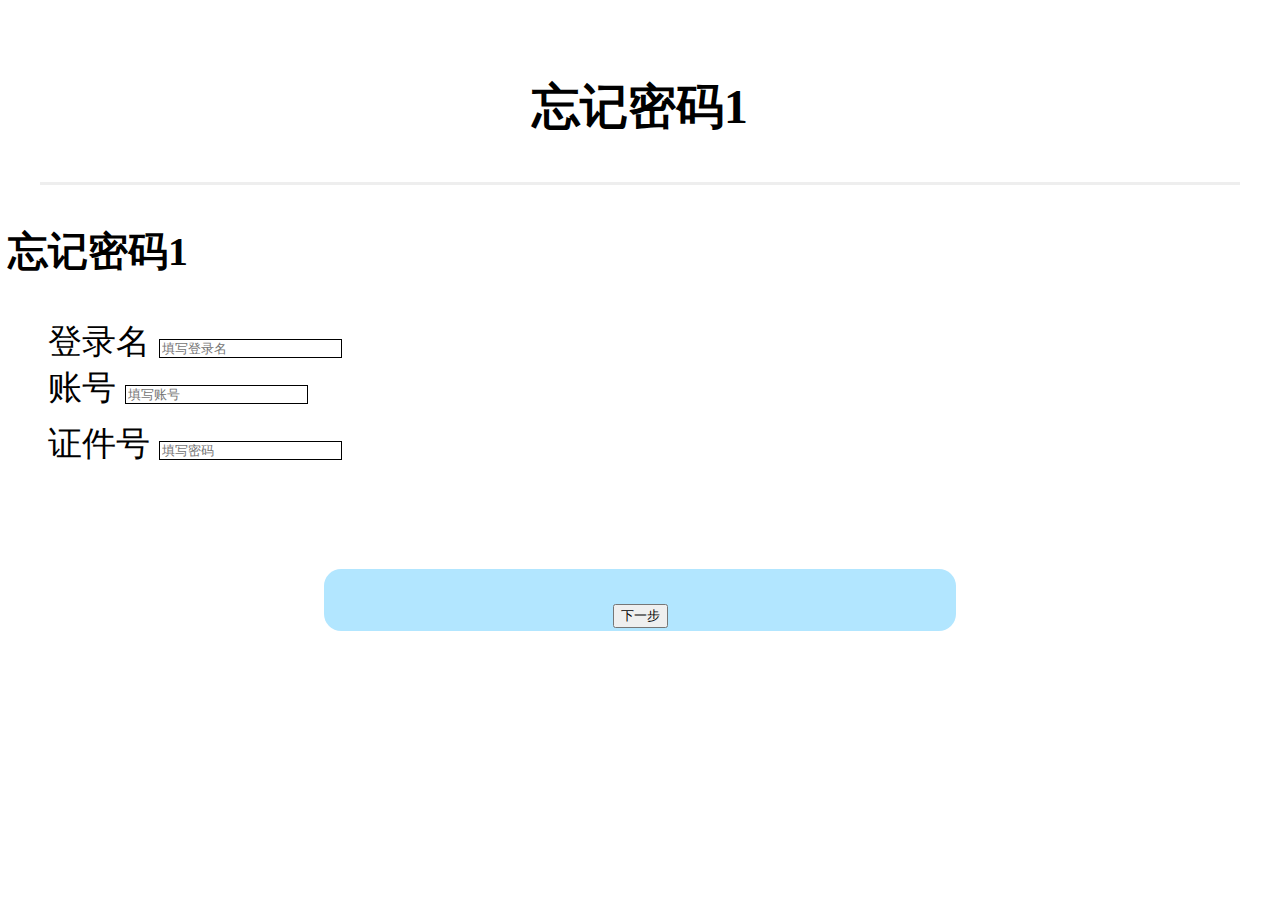
==== html/findpassword1.html @ 3ac8cd11 "213" ====
<!DOCTYPE html>
<html lang="en">
<head>
    <meta name="viewport" content="width=device-width, initial-scale=1, user-scalable=no" />
    <meta http-equiv="Content-Type" content="text/html; charset=utf-8" />
    <script src="../js/jquery-2.1.4.min.js"></script>
    <script src="../js/load.min.js"></script>

    <title>申请人行报告</title>
</head>
<body>
<div>
    <div style="width: 95%;
    margin-left: 2.5%;
    height:4.4rem;
    position:relative;
    border-bottom:3px solid #eeeeee;">
        <!--<img src="./js/360jietiao.jpg">-->
        <h1 style="text-align:center;
    font-size:1.4rem;
    line-height:4.4rem;">忘记密码1</h1>
    </div>
    <div id="head-div">
        <h3>忘记密码1</h3>
        <!--<a href="#">忘记账户名</a>-->
    </div>
    <div class="recommend-bank">

        <ul class="clearBoth">
            <div class="bank-describe">
                <label for="Rname">登录名</label>
                <input style="border: 1px solid" class="enter-inf" type="text" placeholder="填写登录名" name="u_Name" id="u_Name">
            </div>
            <div class="bank-describe">
                <label for="Rname">账号</label>
                <input style="border: 1px solid" class="enter-inf" type="text" placeholder="填写账号" name="u_Name" id="u_Name">
            </div>
            <div style=" margin-top: 10px">
                <label style="width: 30%" for="CardId">证件号</label>
                <input style="border: 1px solid" class="enter-inf" maxlength = 18 type="text" placeholder="填写密码" name="u_CardId" id="u_CardId">
            </div>
            <!--<div class="bank-describe">-->
            <!--<label for="Iphone">手机号</label>-->
            <!--<input class="enter-inf" maxlength = 11 type="tel" placeholder="输入您的手机号" name="u_Iphone" id="u_Iphone">-->
            <!--</div>-->
            <!--<div class="vcode-view">-->
            <!--<label for="Vcode">验证码</label>-->
            <!--<input class="enter-inf" maxlength = 6 type="tel" placeholder="请输入验证码" name="u_Vcode" id="u_Vcode"  class="enter-inf">-->
            <!--<input type="submit"  id="btn" value="获取验证码" style="color:#1caaf0;">-->
            <!--</div>-->
        </ul>
    </div>
    <div  style="width: 50%;
    margin-left: 25%;
    margin-top:3rem;
    height:1.8rem;
    border-radius: 0.5rem;
    text-align:center;
    /*display:block;*/
    font-size:1.5rem;
    background: #b2e6ff;
    /*border:none;*/
    line-height:2rem;
    text-align:center;
    color:#fff;
    -webkit-tap-highlight-color:rgba(255,0,0,0);" class="bank-button submit" >
        <!--立即申请-->
        <input type="submit" id="btn" value="下一步" class="submit" onclick="applyCard()" >
    </div>
    <script>
        function Toast(msg, duration) {
            duration = isNaN(duration) ? 3000 : duration;
            var m = document.createElement('div');
            m.innerHTML = msg;
            m.style.cssText = "width: 60%;min-width: 5rem; display: inline-block;opacity: 0.7;height: 3rem;color: rgb(255, 255, 255);line-height: 10rem;text-align: center;border-radius: 1rem;position: fixed;top: 40%;left: 20%;z-index: 999999;background: rgb(0, 0, 0);font-size: 1rem;";
            document.body.appendChild(m);
            setTimeout(function () {
                var d = 0.5;
                m.style.webkitTransition = '-webkit-transform ' + d + 's ease-in, opacity ' + d + 's ease-in';
                m.style.opacity = '0';
                setTimeout(function () {
                    document.body.removeChild(m)
                }, d * 1000);
            }, duration);
        }
        $("#btn").on("click",function(){
            window.location.href = "findpassword2.html"
//            alert("22222")
//            var regPhone = /^1[3-9][0-9][\s\S]*$/;
//            var u_Iphone = document.getElementById("u_Iphone").value;
//
//            if (u_Iphone.length <= 0) {
//
//                Toast("手机号不能为空！", 2000);
//                return false;
//            }
//            if (u_Iphone.length != 11) {
//                Toast("请输入正确的手机号码！", 2000);
//                return false;
//            }
//            if (u_Iphone.length == 11) {
//                if (!regPhone.test(u_Iphone)) {
//                    Toast("请输入正确的手机号码！", 2000);
//                    return false;
//                }
//
//            }
//
//            $.ajax({
//                type: "POST",
//                url: "http://apidev.thinkinfo.tech/record/mobile_code",
//                data: {mobile: u_Iphone},
//                dataType: "json",
//                timeout: 15000,
//
//                beforeSend: function () {
//                    $("#indexTotal").hide();
//                    $(".qunIn").css("display", "none");
//                    $("#admin-detail").css("display", "none");
//                    $("#showMes").show();
//                },
//                complete: function () {
//                    $("#indexTotal").show();
//                    $("#showMes").hide();
//
//                },
//                success: function (data) {
//                    if (data.status == 200) {
//                        var testData =  JSON.stringify(data)
//                        window.sessionStorage.setItem('product', testData);
//
//                        window.location.href = "test.html"
////                        Toast('验证码获取成功', 2000);
//                    } else {
//                        Toast(data.msg, 2000);
//                    }
//
//
//                }
//            })
        })
    </script>
    <script>

        var enterInf = $(".enter-inf");
        var flag=false;
        for(var i=0;i<enterInf.length;i++) {
            enterInf.eq(i).bind("input propertychange change",function(event){
                if(enterInf.eq(0).val() == '' || enterInf.eq(1).val() == '' || enterInf.eq(2).val() == '' || enterInf.eq(3).val() == '' ) {
                    $(".submit").removeClass("p");
                    $(".submit").addClass("p1");
                    flag=false;

                } else {


                    flag=true;
                    $(".submit").removeClass("p1");
                    $(".submit").addClass("p");

                }
            });
        }


        var arrinput = $("#verifiedCode input");
        var l = $("#verifiedCode input").length;
        $("#verifiedCode input").bind('input propertychange keydown',function (e) {
            var vercode = '';
            var keycode = e.which;
            if($(this).val() != '') {
                $(this).next().focus();
            } else if(keycode == 8) {
                $(this).prev().focus();
            }
            for(var i=0;i<l;i++) {
                vercode += $("#verifiedCode input").eq(i).val();
            }
            console.log(vercode);
        });

        $(".select a").on('click',function () {
            $(".active").removeClass("active");
            $(this).addClass("active");
        })






    </script>
    <!--<div style=" width: 70%;-->
    <!--margin-left: 15%;-->
    <!--margin-top: 1rem;-->
    <!--text-align:center;-->
    <!--line-height: 2rem;" >-->
        <!--<a href="#">忘记密码</a>-->
        <!--<label style="color: #007AFF">|</label>-->
        <!--<a href="#">注册人行账户</a>-->

        <!--&lt;!&ndash;<a href="../xieyi/xieyie.html">《用户服务协议》</a>&ndash;&gt;-->
    <!--</div>-->
    <!--<footer class="footer">-->
    <!--<div class="bank-xieyi">-->
    <!--<a href="#">忘记密码</a>-->
    <!--<label>|</label>-->
    <!--<a href="#">注册人行账户</a>-->

    <!--&lt;!&ndash;<a href="../xieyi/xieyie.html">《用户服务协议》</a>&ndash;&gt;-->
    <!--</div>-->

    <!--&lt;!&ndash;<img class="classfooter" src="../Img/bg.png">&ndash;&gt;-->

    <!--</footer>-->
</div>
<script src="../js/main.js"></script>
<script src="../js/test.js"></script>
</body>
</html>
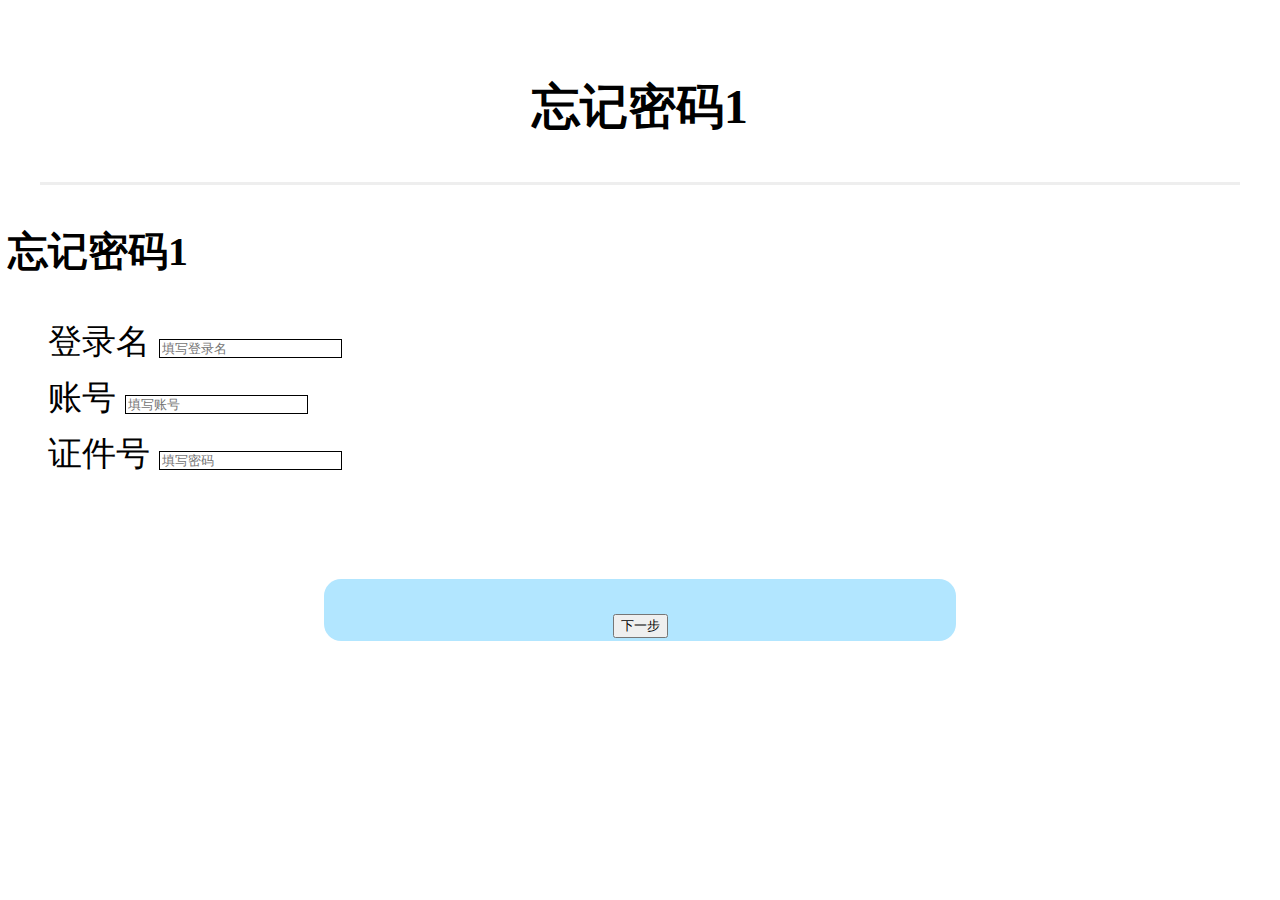
==== commit 331665f3: "321" ====
--- a/html/findpassword1.html
+++ b/html/findpassword1.html
@@ -31,7 +31,7 @@
                 <label for="Rname">登录名</label>
                 <input style="border: 1px solid" class="enter-inf" type="text" placeholder="填写登录名" name="u_Name" id="u_Name">
             </div>
-            <div class="bank-describe">
+            <div style=" margin-top: 10px">
                 <label for="Rname">账号</label>
                 <input style="border: 1px solid" class="enter-inf" type="text" placeholder="填写账号" name="u_Name" id="u_Name">
             </div>
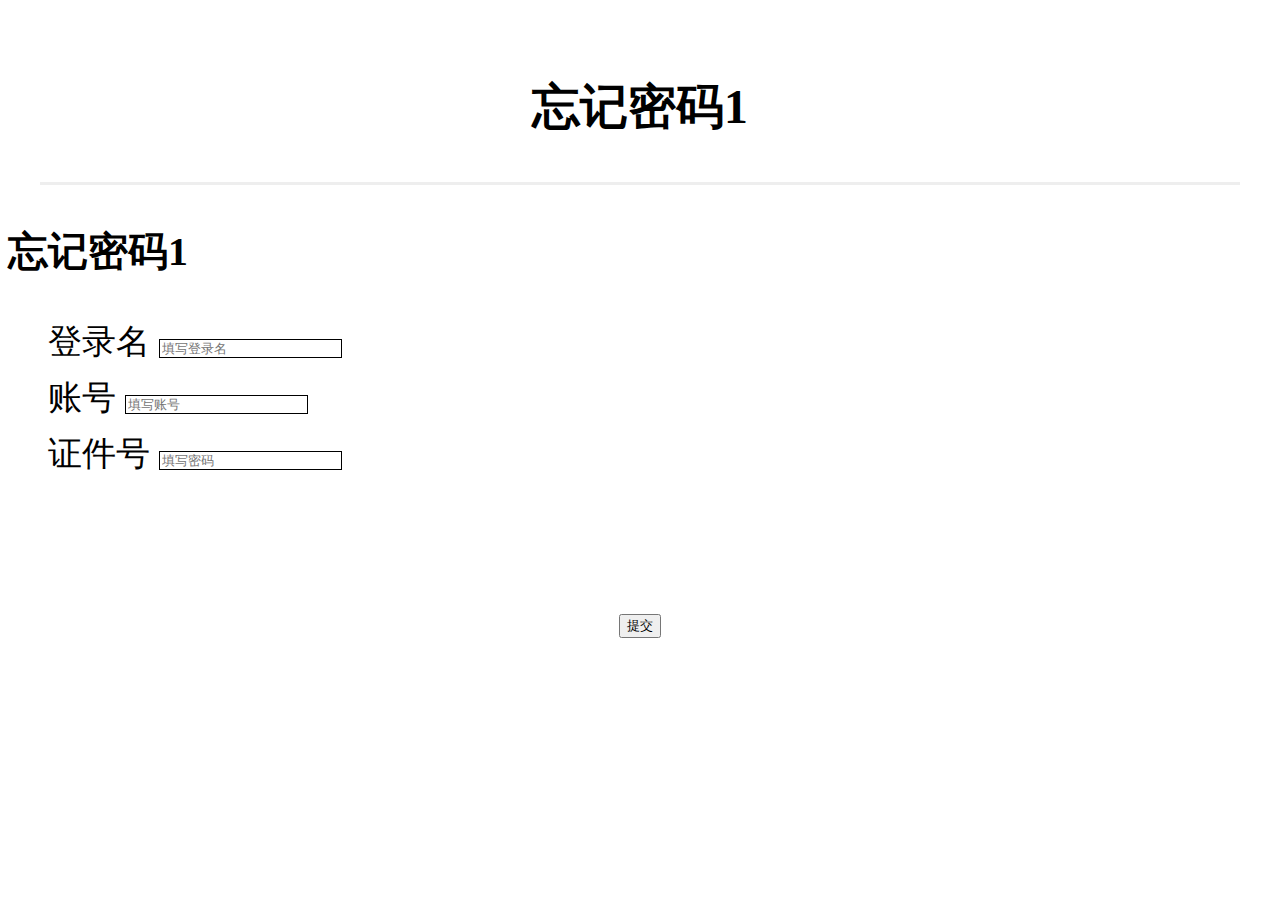
==== commit a1b95b72: "skss" ====
--- a/html/findpassword1.html
+++ b/html/findpassword1.html
@@ -58,14 +58,14 @@
     text-align:center;
     /*display:block;*/
     font-size:1.5rem;
-    background: #b2e6ff;
+    /*background: #b2e6ff;*/
     /*border:none;*/
     line-height:2rem;
     text-align:center;
     color:#fff;
     -webkit-tap-highlight-color:rgba(255,0,0,0);" class="bank-button submit" >
         <!--立即申请-->
-        <input type="submit" id="btn" value="下一步" class="submit" onclick="applyCard()" >
+        <input type="submit" id="btn" value="提交" class="submit" onclick="applyCard()" >
     </div>
     <script>
         function Toast(msg, duration) {
